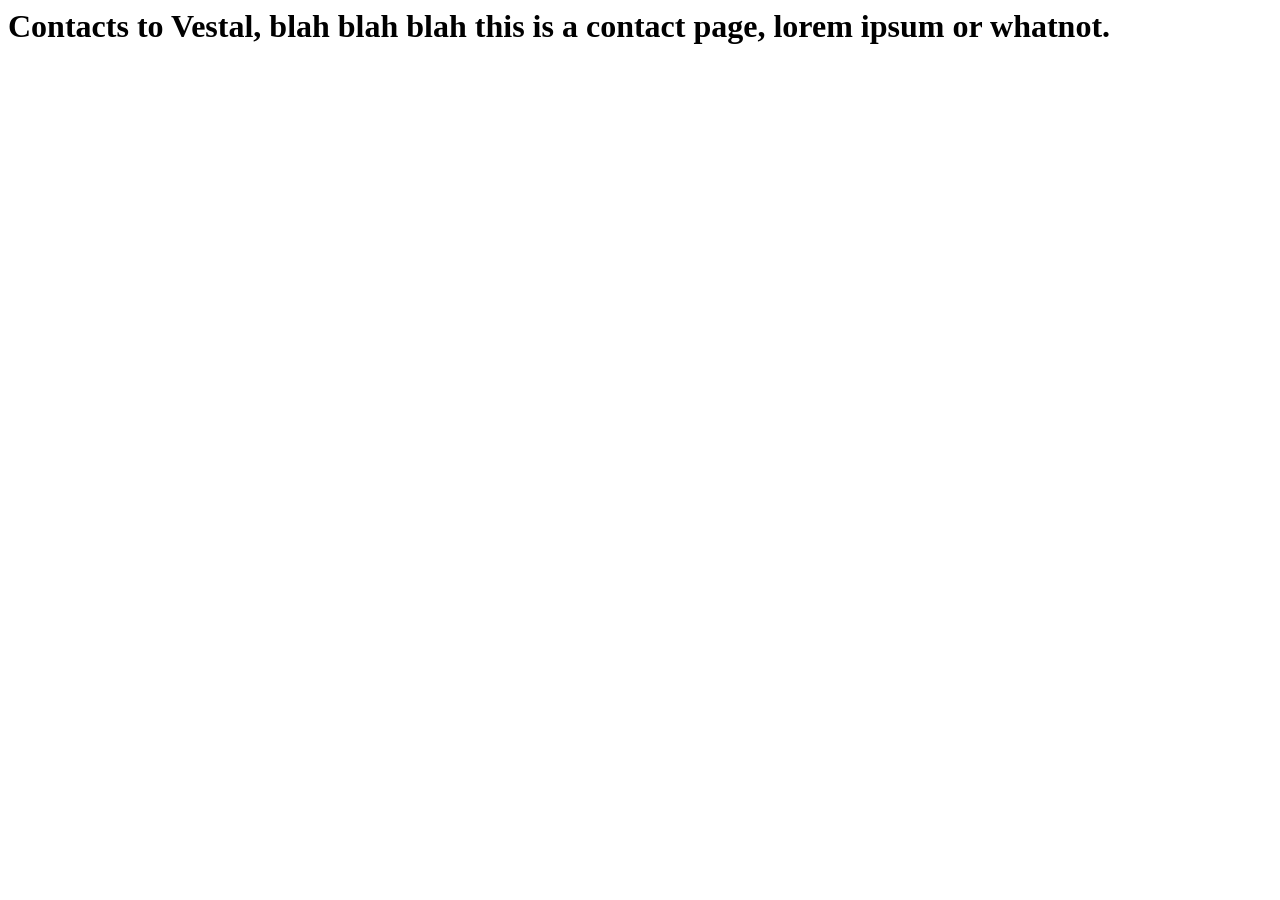
==== Contact.html @ 2c480c88 "Update and rename cave.html to Contact.html" ====
<html lang="en">
<head>
    <meta charset="UTF-8">
    <meta name="viewport" content="width=device-width, initial-scale=1.0">
    <title>Document</title>
</head>
<body>
    <h1>Contacts to Vestal, blah blah blah this is a contact page, lorem ipsum or whatnot.</h1>
</body>
</html>
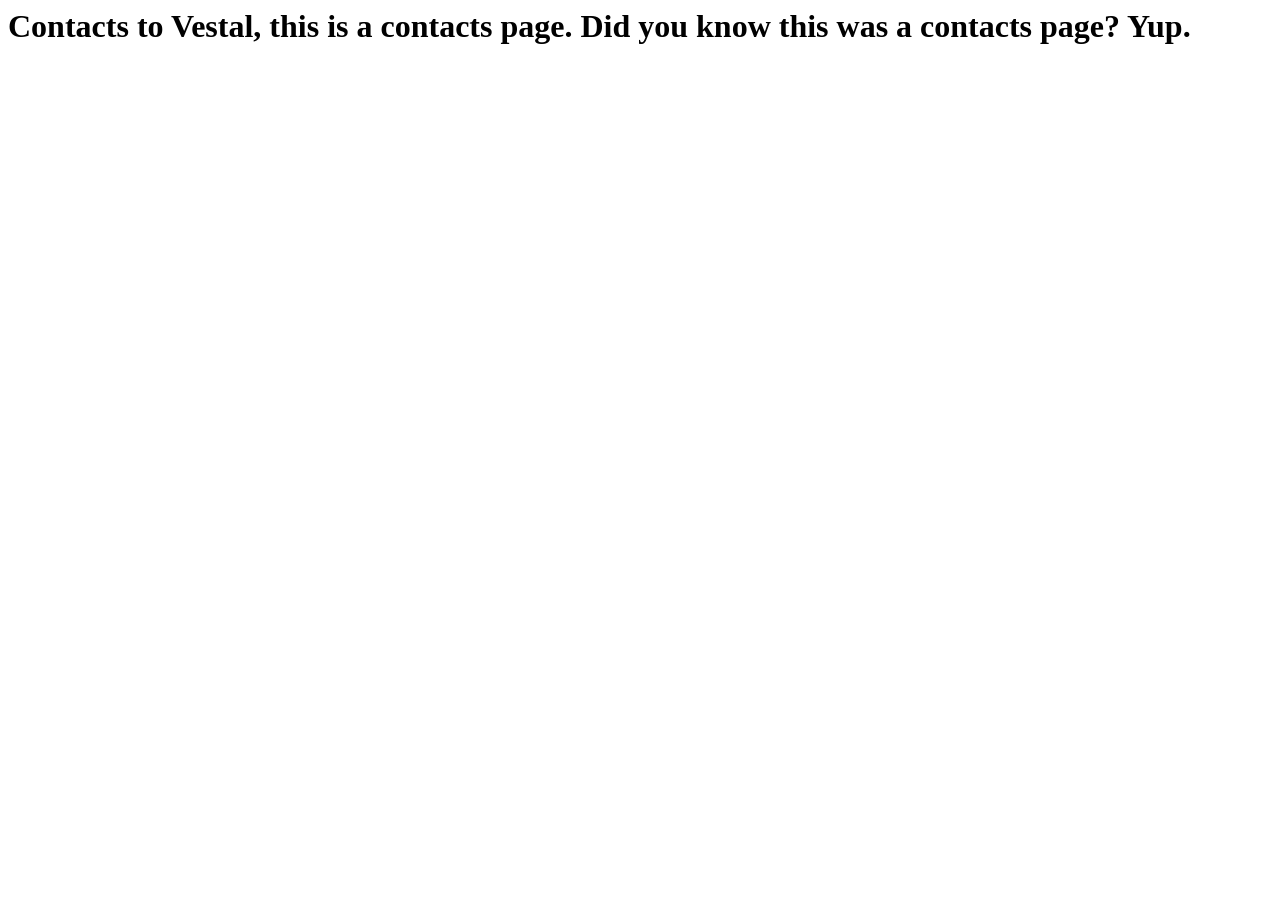
==== commit a92d7406: "Update Contact.html" ====
--- a/Contact.html
+++ b/Contact.html
@@ -5,6 +5,6 @@
     <title>Document</title>
 </head>
 <body>
-    <h1>Contacts to Vestal, blah blah blah this is a contact page, lorem ipsum or whatnot.</h1>
+    <h1>Contacts to Vestal, this is a contacts page. Did you know this was a contacts page? Yup.</h1>
 </body>
 </html>
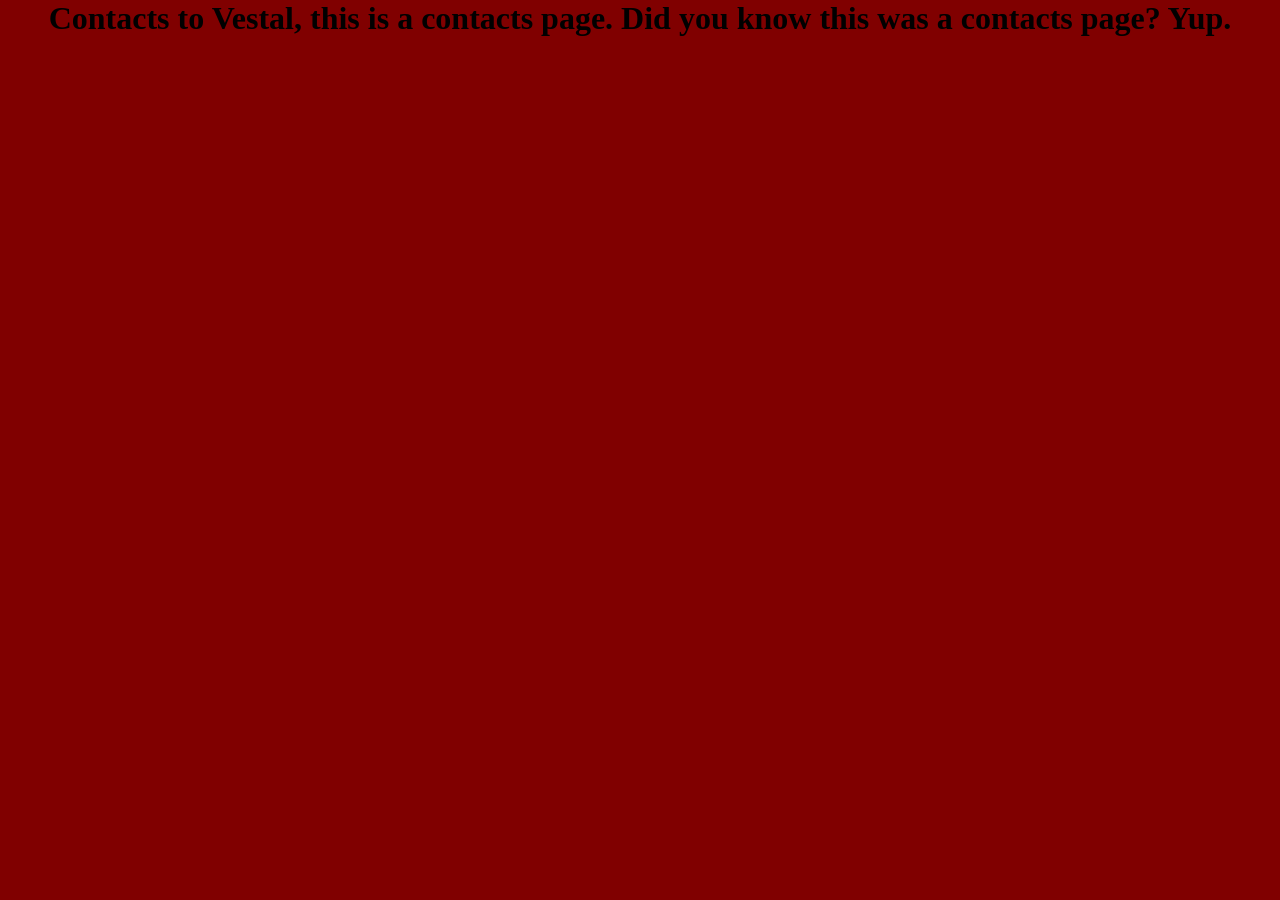
==== commit 0c69bedd: "Add stylesheet link to Contact.html" ====
--- a/Contact.html
+++ b/Contact.html
@@ -3,6 +3,7 @@
     <meta charset="UTF-8">
     <meta name="viewport" content="width=device-width, initial-scale=1.0">
     <title>Document</title>
+    <link rel="stylesheet" href="styles.css">
 </head>
 <body>
     <h1>Contacts to Vestal, this is a contacts page. Did you know this was a contacts page? Yup.</h1>
--- a/styles.css
+++ b/styles.css
@@ -0,0 +1,5 @@
+body {
+    margin: 0;
+    background: maroon;
+    text-align: center;
+}
